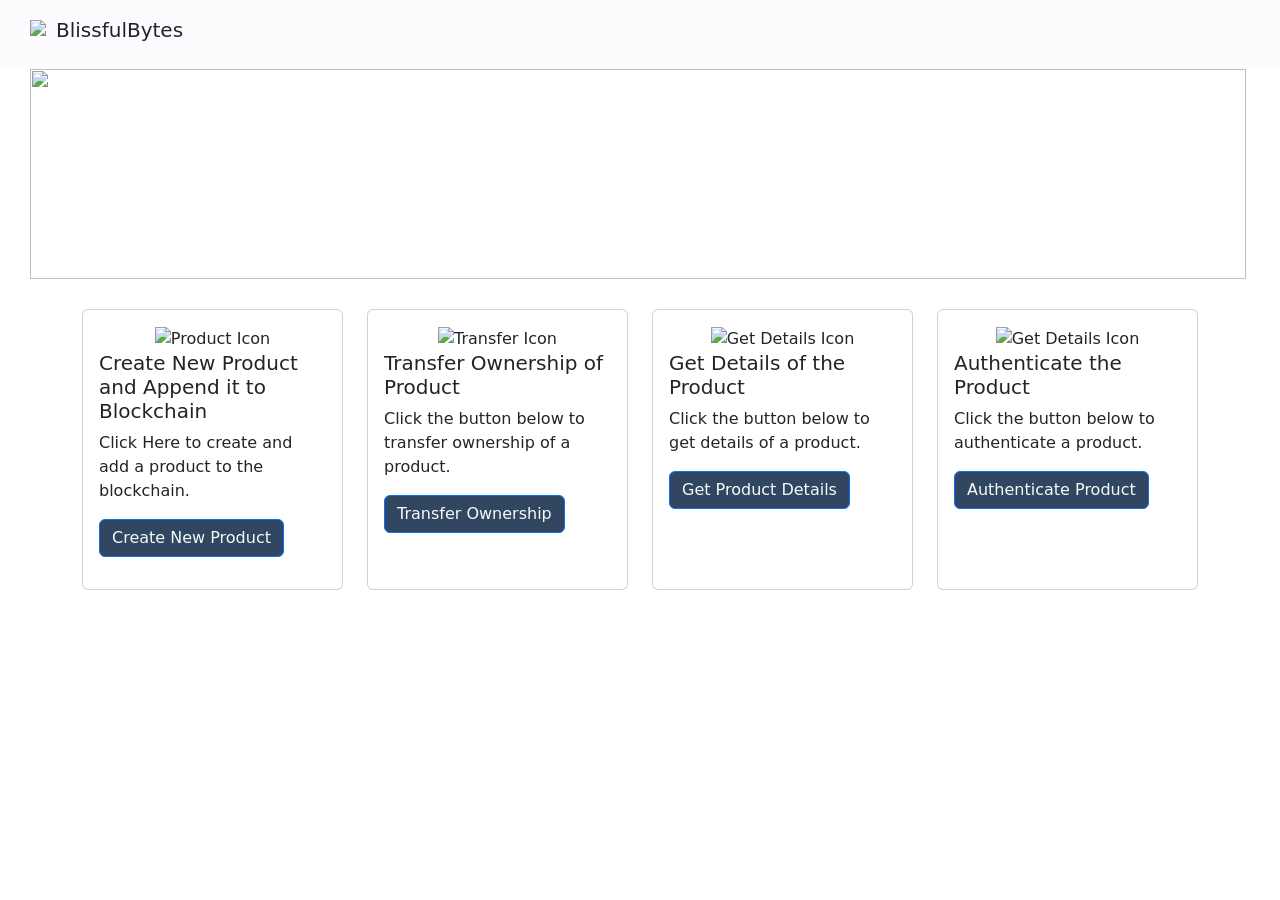
==== index.html @ 360ac43c "Update index.html" ====
<!DOCTYPE html>
<html lang="en">
<head>
  <meta charset="utf-8">
  <meta name="viewport" content="width=device-width, initial-scale=1">
  <title>Bootstrap demo</title>
  <link href="https://cdn.jsdelivr.net/npm/bootstrap@5.2.2/dist/css/bootstrap.min.css" rel="stylesheet" integrity="sha384-Zenh87qX5JnK2Jl0vWa8Ck2rdkQ2Bzep5IDxbcnCeuOxjzrPF/et3URy9Bv1WTRi" crossorigin="anonymous">
  <link rel="stylesheet" href="styles.css">
  <link href="https://cdn.jsdelivr.net/npm/bootstrap-icons@1.7.2/font/bootstrap-icons.css" rel="stylesheet">

  <style>
    .bg-dark {
      background-color: #fefbff !important;
      padding-left: 30px;
    }
    .img-style {
      height: 30px;
      padding: 0%;
      margin: 0%;
    }
    .heading-text {
      color: #314661;
      font-size: 24px;
      font-family: 'Gill Sans', 'Gill Sans MT', Calibri, 'Trebuchet MS', sans-serif;
    }
    .btn {
      background-color: #314661;
      color: #f6faf9;
    }

    .bk-img-style {
      margin: 30px;
      margin-top: 0%;
      height: 210px;
      width: 95%;
      overflow: hidden;
      position: relative; /* Add position relative for positioning the caption */
    }
    .bk-img-style img {
      width: 100%;
      height: 100%;
      object-fit: cover;
    }
    .caption {
      position: absolute;
      bottom: 80px; /* Adjust the bottom position as needed */
      left: 170px; /* Adjust the left position as needed */
      color: #ffffff; /* Caption text color */
      padding: 10px;
      font-size: 24px;
      font-family: 'Gill Sans', 'Gill Sans MT', Calibri, 'Trebuchet MS', sans-serif;
    }
    /* Ensure all cards have the same height */
    .card {
      height: 100%;
    }
    .quotes{
      position: absolute;
      bottom: 100px; /* Adjust the bottom position as needed */
      left: 150px; /* Adjust the left position as needed */
      color: #ffffff; /* Caption text color */
      font-size: 35px;

    }
    .image-icons{
      width: 50px;

    }
    .head-tittle{
      margin-left: 10px;
      padding-top: 7px;
      font-size: 20px;

    }
  </style>
</head>
<body>
<nav class="navbar navbar-expand-lg navbar-dark bg-dark">
  <img src="images/b (1).png" class="img-style" />
  <button class="navbar-toggler" type="button" data-toggle="collapse" data-target="#navbarSupportedContent" aria-controls="navbarSupportedContent" aria-expanded="false" aria-label="Toggle navigation">
    <span class="navbar-toggler-icon"></span>
  </button>
  <div class="collapse navbar-collapse" id="navbarSupportedContent">
    <ul class="navbar-nav mr-auto">
      <li class="nav-item active">
        <p class="head-tittle">BlissfulBytes</p>
      </li>
    </ul>
  </div>
</nav>
<div class="bk-img-style">
  <img src="https://www.shutterstock.com/shutterstock/videos/1016080132/thumb/1.jpg?ip=x480" />
  <div class="quotes"><i class="bi bi-quote"></i></div>
  <div class="caption">From our hands to yours, with safety at every step. Enjoy confidence in every product.</div>
</div>
<div class="container">
  <div class="row">
    <div class="col-md-3">
      <div class="card mb-3">
        <div class="card-body">
          <div class="text-center">
            <img class="image-icons" src="images/add-product.png" alt="Product Icon" >
             </div>
            <h5 class="card-title">Create New Product and Append it to Blockchain</h5>
            <p>Click Here to create and add a product  to the blockchain.</p> 
            <div class="d-flex justify-content-between">
            <a href="addProduct.html" class="btn btn-primary">Create New Product</a>
          </div>
        </div>
      </div>
    </div>
    <div class="col-md-3">
      <div class="card mb-3">
        <div class="card-body ">
          <div class="text-center">     
          <img class="image-icons" src="images/goods.png" alt="Transfer Icon" >
          </div>
          <h5 class="card-title">Transfer Ownership of Product</h5>
          <p class="card-text">Click the button below to transfer ownership of a product.</p>
          <div class="d-flex justify-content-between">
            <a href="transfer.html" class="btn btn-primary">Transfer Ownership</a>
          </div>
        </div>
        </div>
      </div>
    <div class="col-md-3">
      <div class="card mb-3">
          <div class="card-body">
          <div class="text-center">
          <img class="image-icons" src="images/data-collection.png" alt="Get Details Icon" >
          </div>
          <h5 class="card-title">Get Details of the Product</h5>
          <p class="card-text">Click the button below to get details of a product.</p>
          <div class="d-flex justify-content-between">
            <a href="details.html" class="btn btn-primary">Get Product Details</a>
          </div>
        </div>
      </div>
    </div>
    <div class="col-md-3">
      <div class="card mb-3">
        <div class="card-body">
          <div class="text-center">
          <img class="image-icons" src="images/authentication.png" alt="Get Details Icon" >
          </div>
          <h5 class="card-title">Authenticate the Product</h5>
          <p class="card-text">Click the button below to authenticate a product.</p>
          <div class="d-flex justify-content-between">
            <a href="check.html" class="btn btn-primary">Authenticate Product</a>
          </div>
        </div>
      </div>
    </div>
  </div>
</div>
<script src="https://cdn.jsdelivr.net/npm/bootstrap@5.2.2/dist/js/bootstrap.bundle.min.js" integrity="sha384-OERcA2EqjJCMA+/3y+gxIOqMEjwtxJY7qPC"></script>
</body>
</html>
---- styles.css ----
.par-div{
    width: 100vw;
    height: 100vh;
    display: flex;
    justify-content: center;
    align-items: center;
}

.div-m{
    width: 60vw;
    height: 60vh;
}

#scan{
    display: flex;
    justify-content: center;
    align-items: center;
}
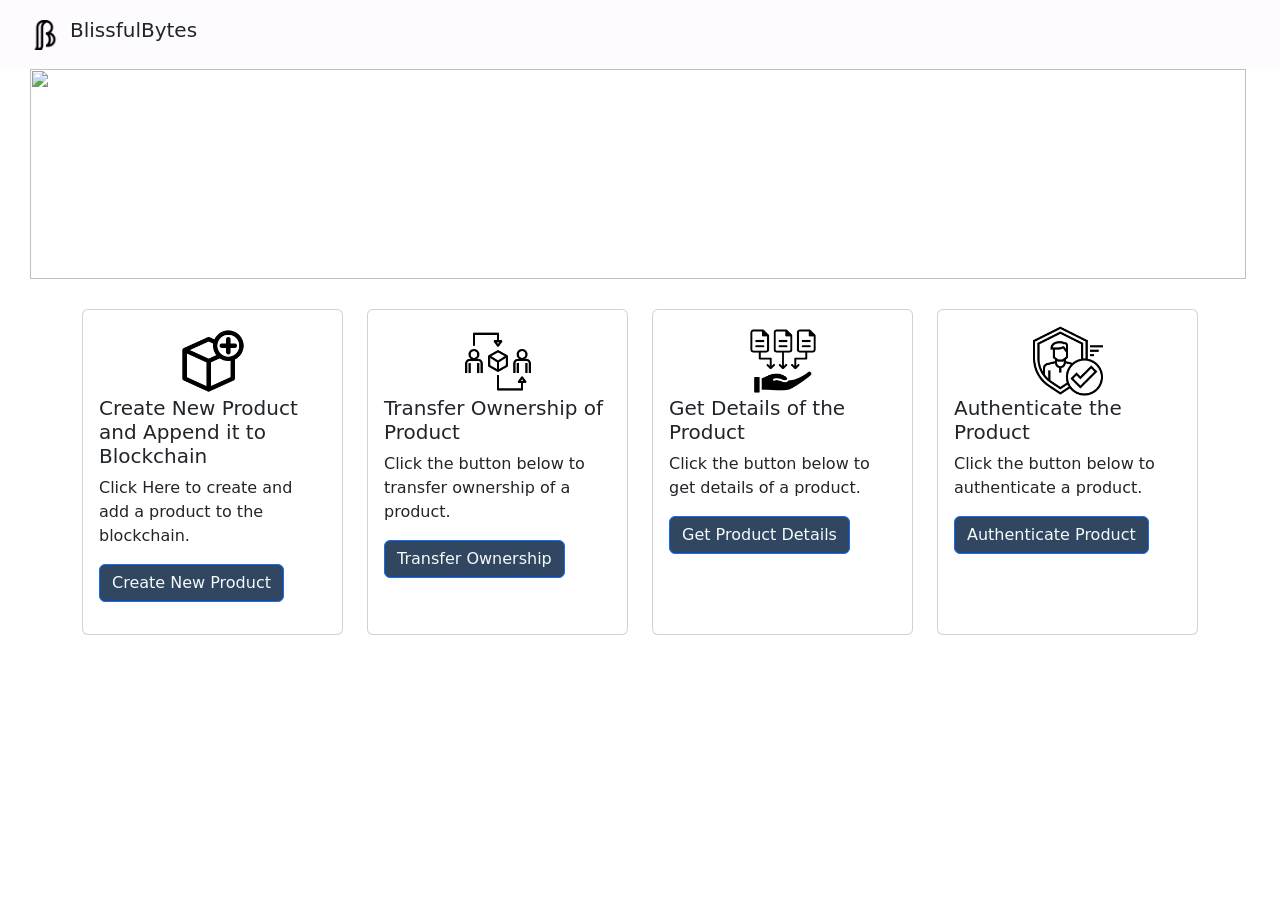
==== commit fb012c10: "Update index.html" ====
--- a/index.html
+++ b/index.html
@@ -63,7 +63,7 @@
 
     }
     .image-icons{
-      width: 50px;
+      width: 70px;
 
     }
     .head-tittle{
@@ -76,7 +76,7 @@
 </head>
 <body>
 <nav class="navbar navbar-expand-lg navbar-dark bg-dark">
-  <img src="images/b (1).png" class="img-style" />
+  <img src="b (1).png" class="img-style" />
   <button class="navbar-toggler" type="button" data-toggle="collapse" data-target="#navbarSupportedContent" aria-controls="navbarSupportedContent" aria-expanded="false" aria-label="Toggle navigation">
     <span class="navbar-toggler-icon"></span>
   </button>
@@ -99,7 +99,7 @@
       <div class="card mb-3">
         <div class="card-body">
           <div class="text-center">
-            <img class="image-icons" src="images/add-product.png" alt="Product Icon" >
+            <img class="image-icons" src="add-product.png" alt="Product Icon" >
              </div>
             <h5 class="card-title">Create New Product and Append it to Blockchain</h5>
             <p>Click Here to create and add a product  to the blockchain.</p> 
@@ -113,7 +113,7 @@
       <div class="card mb-3">
         <div class="card-body ">
           <div class="text-center">     
-          <img class="image-icons" src="images/goods.png" alt="Transfer Icon" >
+          <img class="image-icons" src="goods.png" alt="Transfer Icon" >
           </div>
           <h5 class="card-title">Transfer Ownership of Product</h5>
           <p class="card-text">Click the button below to transfer ownership of a product.</p>
@@ -127,7 +127,7 @@
       <div class="card mb-3">
           <div class="card-body">
           <div class="text-center">
-          <img class="image-icons" src="images/data-collection.png" alt="Get Details Icon" >
+          <img class="image-icons" src="data-collection.png" alt="Get Details Icon" >
           </div>
           <h5 class="card-title">Get Details of the Product</h5>
           <p class="card-text">Click the button below to get details of a product.</p>
@@ -141,7 +141,7 @@
       <div class="card mb-3">
         <div class="card-body">
           <div class="text-center">
-          <img class="image-icons" src="images/authentication.png" alt="Get Details Icon" >
+          <img class="image-icons" src="authentication.png" alt="Get Details Icon" >
           </div>
           <h5 class="card-title">Authenticate the Product</h5>
           <p class="card-text">Click the button below to authenticate a product.</p>
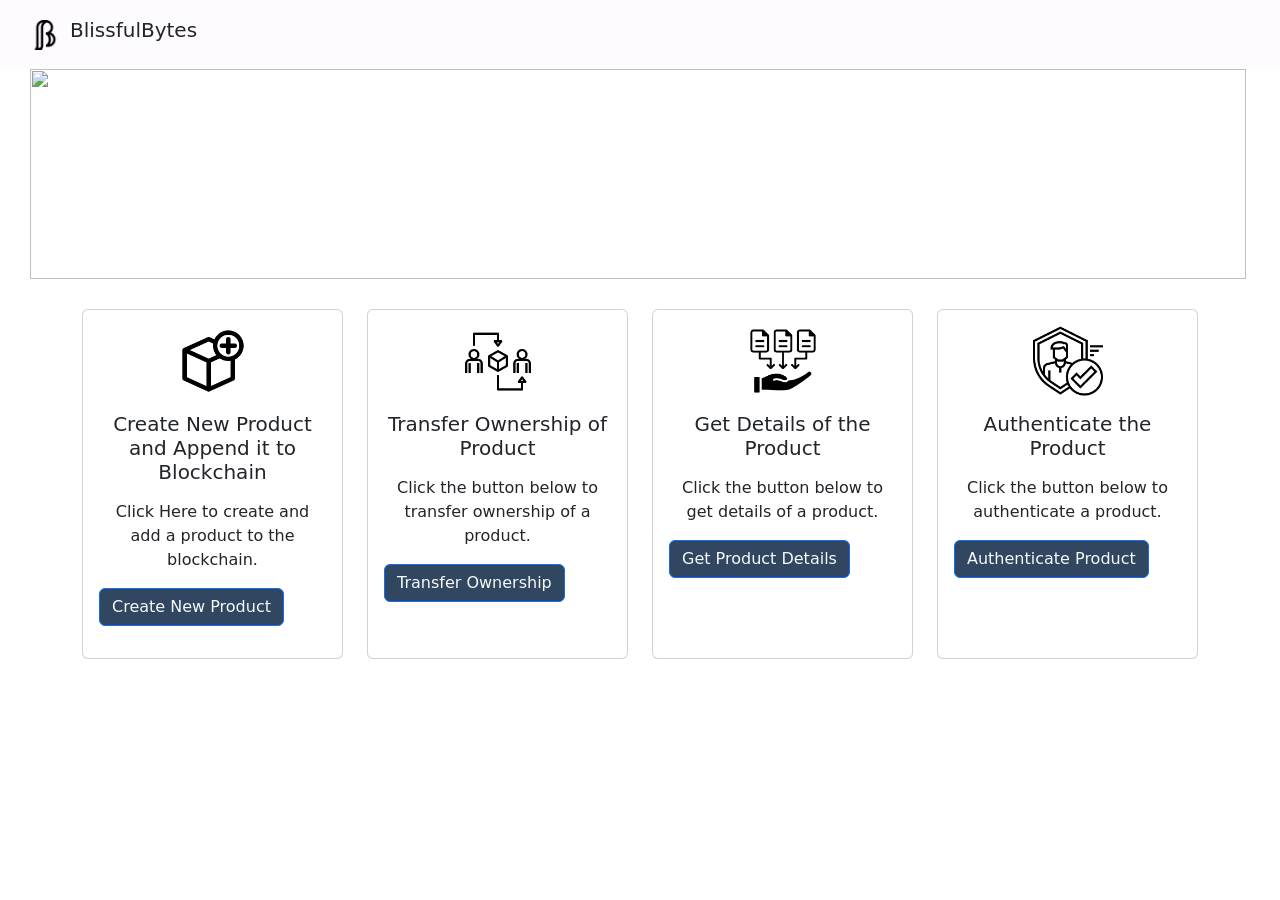
==== commit c13dd7a7: "Update index.html" ====
--- a/index.html
+++ b/index.html
@@ -44,7 +44,7 @@
     .caption {
       position: absolute;
       bottom: 80px; /* Adjust the bottom position as needed */
-      left: 170px; /* Adjust the left position as needed */
+      left: 300px; /* Adjust the left position as needed */
       color: #ffffff; /* Caption text color */
       padding: 10px;
       font-size: 24px;
@@ -57,7 +57,7 @@
     .quotes{
       position: absolute;
       bottom: 100px; /* Adjust the bottom position as needed */
-      left: 150px; /* Adjust the left position as needed */
+      left: 250px; /* Adjust the left position as needed */
       color: #ffffff; /* Caption text color */
       font-size: 35px;
 
@@ -100,11 +100,11 @@
         <div class="card-body">
           <div class="text-center">
             <img class="image-icons" src="add-product.png" alt="Product Icon" >
-             </div>
-            <h5 class="card-title">Create New Product and Append it to Blockchain</h5>
-            <p>Click Here to create and add a product  to the blockchain.</p> 
+            <h5 class="card-title mb-3 mt-3">Create New Product and Append it to Blockchain</h5>
+            <p class="card-tex mb-3">Click Here to create and add a product  to the blockchain.</p> 
             <div class="d-flex justify-content-between">
             <a href="addProduct.html" class="btn btn-primary">Create New Product</a>
+          </div>
           </div>
         </div>
       </div>
@@ -114,11 +114,11 @@
         <div class="card-body ">
           <div class="text-center">     
           <img class="image-icons" src="goods.png" alt="Transfer Icon" >
-          </div>
-          <h5 class="card-title">Transfer Ownership of Product</h5>
-          <p class="card-text">Click the button below to transfer ownership of a product.</p>
+          <h5 class="card-title mt-3 mb-3">Transfer Ownership of Product</h5>
+          <p class="card-tex mb-3">Click the button below to transfer ownership of a product.</p>
           <div class="d-flex justify-content-between">
             <a href="transfer.html" class="btn btn-primary">Transfer Ownership</a>
+          </div>
           </div>
         </div>
         </div>
@@ -128,12 +128,13 @@
           <div class="card-body">
           <div class="text-center">
           <img class="image-icons" src="data-collection.png" alt="Get Details Icon" >
-          </div>
-          <h5 class="card-title">Get Details of the Product</h5>
-          <p class="card-text">Click the button below to get details of a product.</p>
+          
+          <h5 class="card-title mt-3 mb-3">Get Details of the Product</h5>
+          <p class="card-text mb-3">Click the button below to get details of a product.</p>
           <div class="d-flex justify-content-between">
             <a href="details.html" class="btn btn-primary">Get Product Details</a>
           </div>
+            </div>
         </div>
       </div>
     </div>
@@ -142,12 +143,13 @@
         <div class="card-body">
           <div class="text-center">
           <img class="image-icons" src="authentication.png" alt="Get Details Icon" >
-          </div>
-          <h5 class="card-title">Authenticate the Product</h5>
-          <p class="card-text">Click the button below to authenticate a product.</p>
+          
+          <h5 class="card-title mt-3 mb-3">Authenticate the Product</h5>
+          <p class="card-text mb-3">Click the button below to authenticate a product.</p>
           <div class="d-flex justify-content-between">
             <a href="check.html" class="btn btn-primary">Authenticate Product</a>
           </div>
+            </div>
         </div>
       </div>
     </div>
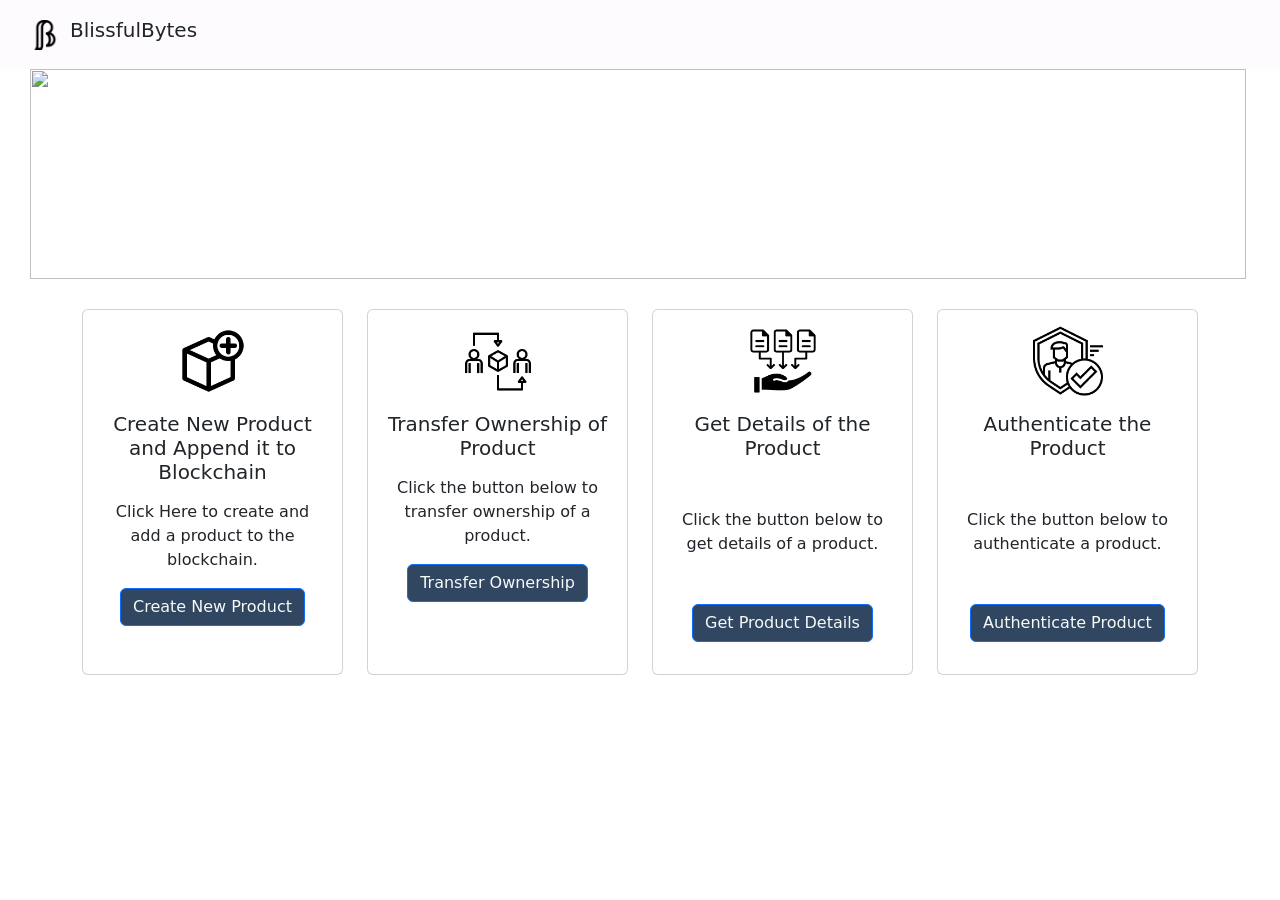
==== commit bcf79800: "Update index.html" ====
--- a/index.html
+++ b/index.html
@@ -102,7 +102,7 @@
             <img class="image-icons" src="add-product.png" alt="Product Icon" >
             <h5 class="card-title mb-3 mt-3">Create New Product and Append it to Blockchain</h5>
             <p class="card-tex mb-3">Click Here to create and add a product  to the blockchain.</p> 
-            <div class="d-flex justify-content-between">
+            <div>
             <a href="addProduct.html" class="btn btn-primary">Create New Product</a>
           </div>
           </div>
@@ -116,7 +116,7 @@
           <img class="image-icons" src="goods.png" alt="Transfer Icon" >
           <h5 class="card-title mt-3 mb-3">Transfer Ownership of Product</h5>
           <p class="card-tex mb-3">Click the button below to transfer ownership of a product.</p>
-          <div class="d-flex justify-content-between">
+          <div >
             <a href="transfer.html" class="btn btn-primary">Transfer Ownership</a>
           </div>
           </div>
@@ -129,9 +129,9 @@
           <div class="text-center">
           <img class="image-icons" src="data-collection.png" alt="Get Details Icon" >
           
-          <h5 class="card-title mt-3 mb-3">Get Details of the Product</h5>
-          <p class="card-text mb-3">Click the button below to get details of a product.</p>
-          <div class="d-flex justify-content-between">
+          <h5 class="card-title mt-3 mb-5">Get Details of the Product</h5>
+          <p class="card-text mb-5">Click the button below to get details of a product.</p>
+          <div >
             <a href="details.html" class="btn btn-primary">Get Product Details</a>
           </div>
             </div>
@@ -144,9 +144,9 @@
           <div class="text-center">
           <img class="image-icons" src="authentication.png" alt="Get Details Icon" >
           
-          <h5 class="card-title mt-3 mb-3">Authenticate the Product</h5>
-          <p class="card-text mb-3">Click the button below to authenticate a product.</p>
-          <div class="d-flex justify-content-between">
+          <h5 class="card-title mt-3 mb-5">Authenticate the Product</h5>
+          <p class="card-text mb-5">Click the button below to authenticate a product.</p>
+          <div >
             <a href="check.html" class="btn btn-primary">Authenticate Product</a>
           </div>
             </div>
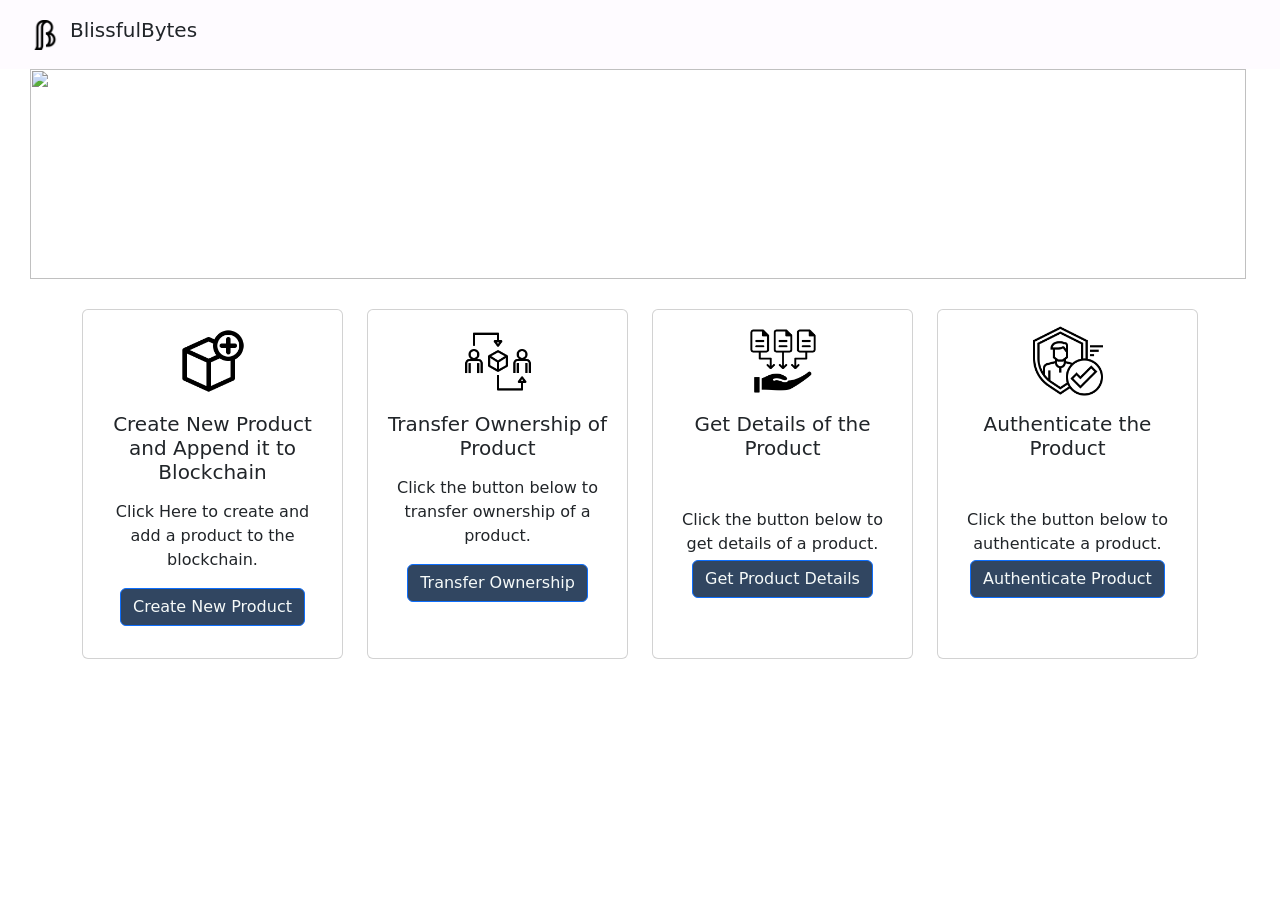
==== commit b66a5c58: "Update index.html" ====
--- a/index.html
+++ b/index.html
@@ -130,7 +130,7 @@
           <img class="image-icons" src="data-collection.png" alt="Get Details Icon" >
           
           <h5 class="card-title mt-3 mb-5">Get Details of the Product</h5>
-          <p class="card-text mb-5">Click the button below to get details of a product.</p>
+          <p class="card-text mb-1">Click the button below to get details of a product.</p>
           <div >
             <a href="details.html" class="btn btn-primary">Get Product Details</a>
           </div>
@@ -145,7 +145,7 @@
           <img class="image-icons" src="authentication.png" alt="Get Details Icon" >
           
           <h5 class="card-title mt-3 mb-5">Authenticate the Product</h5>
-          <p class="card-text mb-5">Click the button below to authenticate a product.</p>
+          <p class="card-text mb-1">Click the button below to authenticate a product.</p>
           <div >
             <a href="check.html" class="btn btn-primary">Authenticate Product</a>
           </div>
